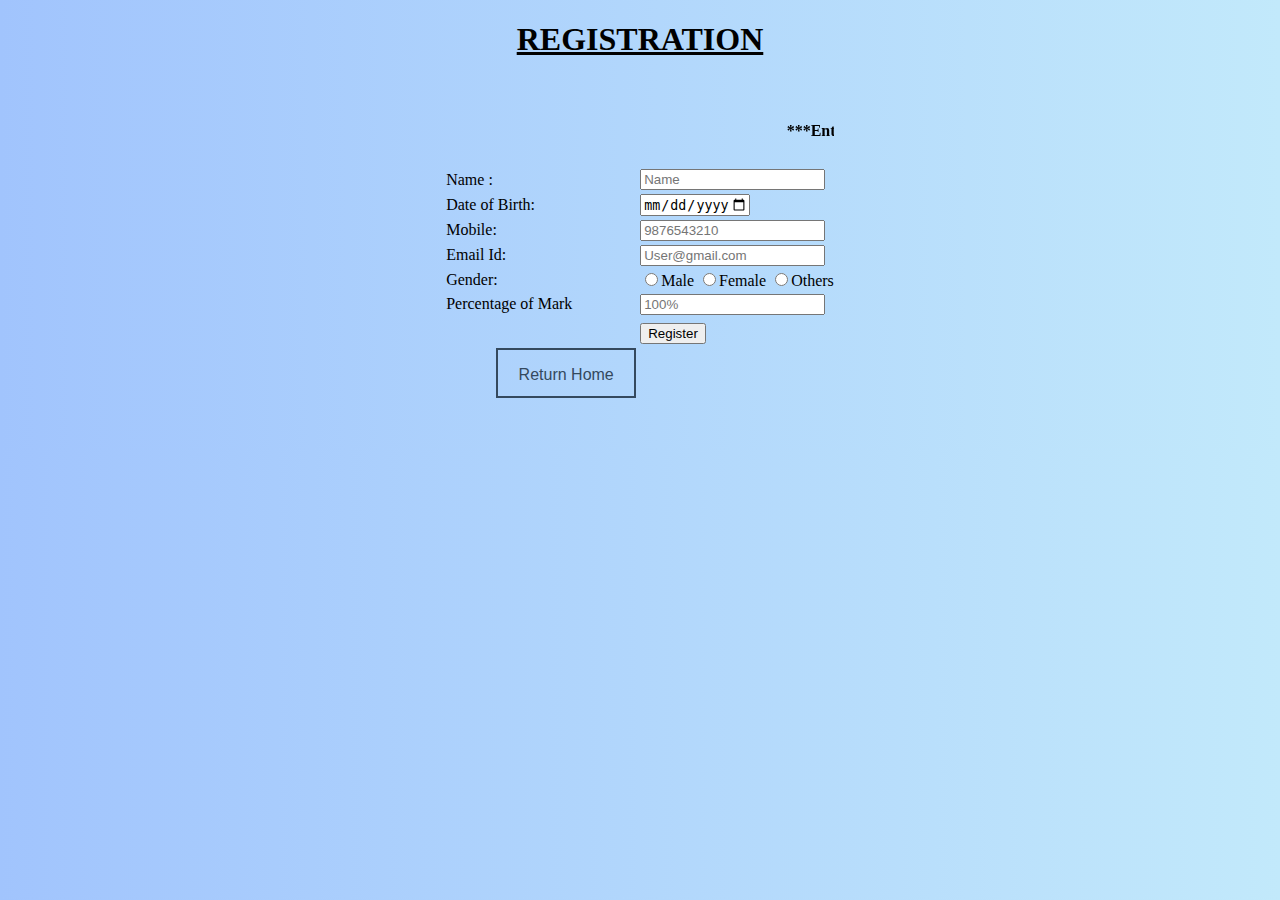
==== Akhil 18pmc102 validform.html @ 2dfc4ebf "Add files via upload" ====
<!DOCTYPE html>
<html>
<head>
	<title>Validate</title>
	<link rel="stylesheet" type="text/css" href="bt.css">
</head>

<script type="text/javascript" src="valid.js"></script>
<style type="text/css">
	body {
background: #283048; 	
background: linear-gradient(to right, #a1c4fd, #c2e9fb); /
	}
</style>
<body>
<form name="form1" method="post">  
	<h1 align="center"><u>REGISTRATION</u></h1>
<table border="0" align="center">
	<tr>
		<td colspan="2"><marquee> <h4>***Enter Your Details***</h4></marquee></td>
	</tr>
	<tr>
		<td>Name : </td>
		<td><input type="text" name="name" placeholder="Name"></td>
	</tr>
<tr>
		<td>Date of Birth:</td>
		<td><input type="Date" name="dob" max="2020-08-08" ></td>
	</tr>
	<tr>
		<td>Mobile:</td>
		<td><input type="Mobile" name="mobile"  placeholder="9876543210"></td>
	</tr>
	<tr>
		<td>Email Id:</td>
		<td><input type="Email" name="email"  placeholder="User@gmail.com"></td>
	</tr>
	<tr>
		<td>Gender:</td>
		<td><input type="radio" name="gender" value="male" >Male
		<input type="radio" name="gender" value="female">Female
		<input type="radio" name="gender" value="others">Others</td>
	</tr>
	<tr>
		<td>Percentage of Mark</td>
		<td><input type="text" name="mark"  placeholder="100%"></td>
	</tr>
	<tr><br><td></td></tr>
	<tr><td></td>
		<td>
			<input type="button" name="ok" value="Register" onclick="return validateForm()">
			<!-- <div class="button-7">
    <div  class="eff-7"></div>
    <a onclick="return validForm()"> Register </a>
  </div> -->
		</td>
	</tr>
	<tr>
		<td>
<div class="button-7">
    <div  class="eff-7"></div>
    <a href="task2 akhil 18pmc102.html"> Return Home </a>
  </div>		</td>
	</tr>
</table>
</form>
</body>
</html>
---- bt.css ----
.div{
  align-content: center;
}
.button-7{
  width:140px;
  height:50px;
  border:2px solid #34495e;
  float:left;
  text-align:center;
  cursor:pointer;
  position:relative;
  box-sizing:border-box;
  overflow:hidden;
  margin:0 0 40px 50px;
}
.button-7 a{
  font-family:arial;
  font-size:16px;
  color:#34495e;
  text-decoration:none;
  line-height:50px;
  transition:all .5s ease;
  z-index:2;
  position:relative;
}
.eff-7{
  width:140px;
  height:50px;
  border:0px solid #34495e;
  position:absolute;
  transition:all .5s ease;
  z-index:1;
  box-sizing:border-box;
}
.button-7:hover .eff-7{
  border:70px solid #34495e;
}
.button-7:hover a{
  color:#fff;
}
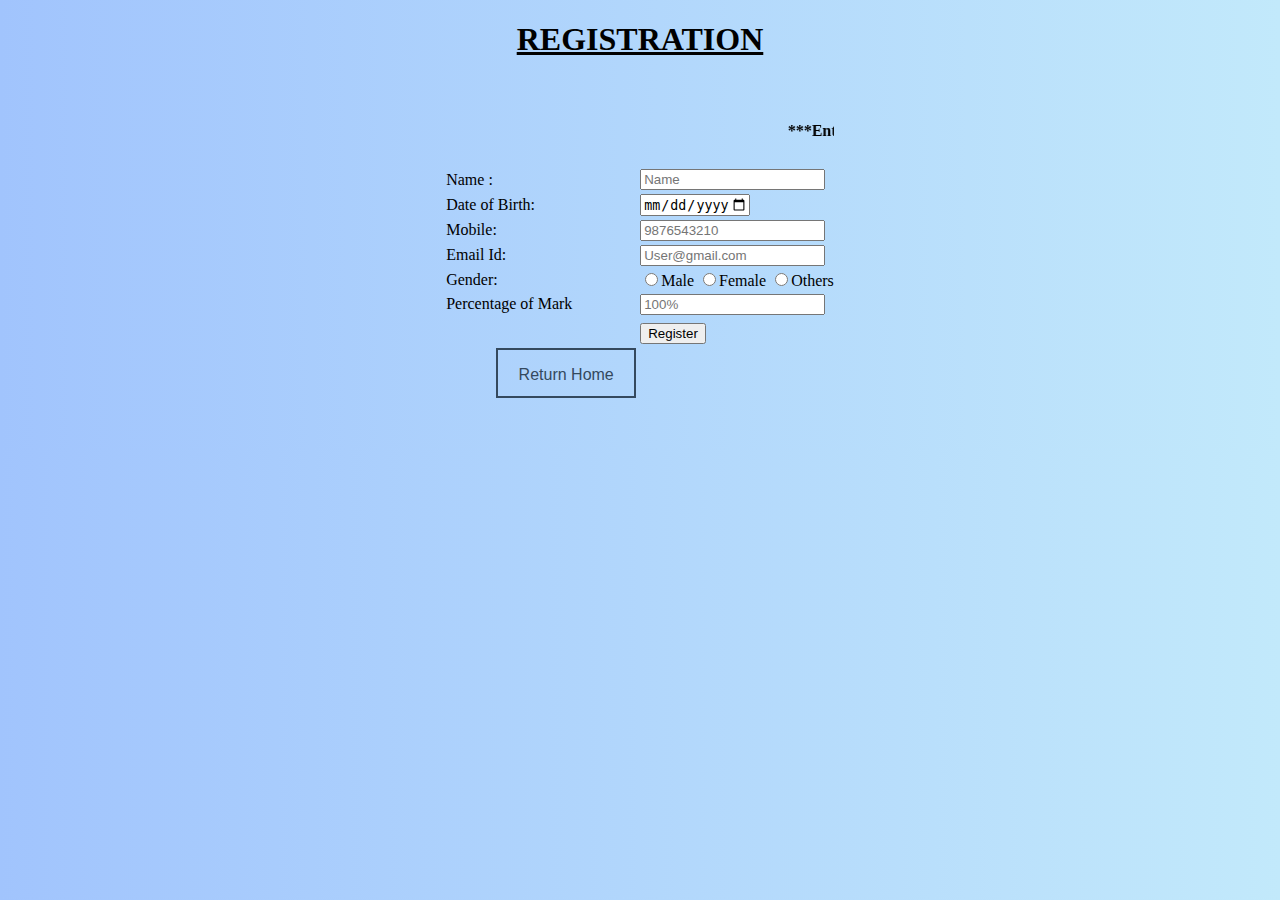
==== commit 7fb5bf35: "Update Akhil 18pmc102 validform.html" ====
--- a/Akhil 18pmc102 validform.html
+++ b/Akhil 18pmc102 validform.html
@@ -59,10 +59,10 @@
 		<td>
 <div class="button-7">
     <div  class="eff-7"></div>
-    <a href="task2 akhil 18pmc102.html"> Return Home </a>
+    <a href="task2.html"> Return Home </a>
   </div>		</td>
 	</tr>
 </table>
 </form>
 </body>
-</html>+</html>
